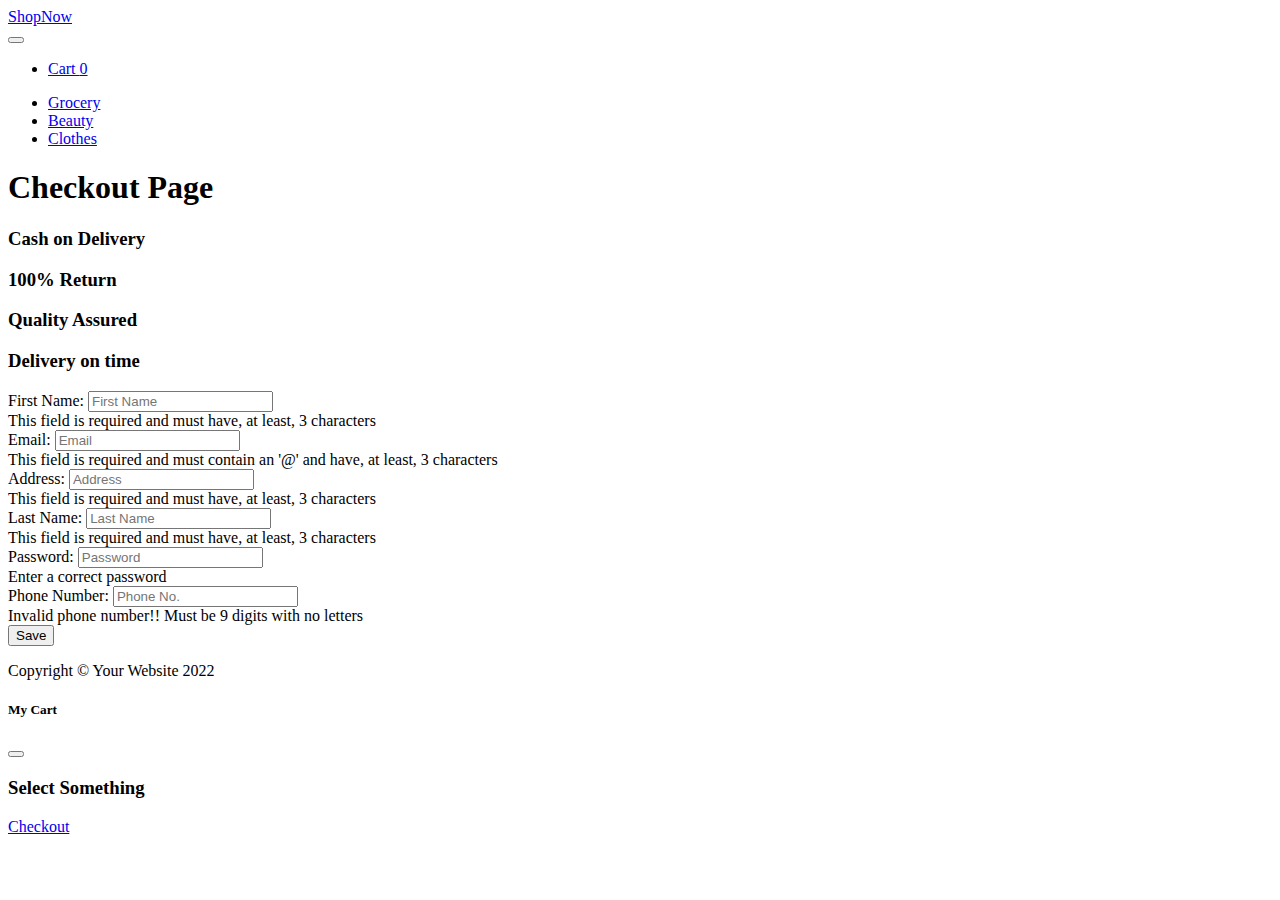
==== checkout.html @ 6c45acfa "ejercicio 1" ====
<!DOCTYPE html>
<html lang="en">

<head>
	<meta charset="utf-8" />
	<meta name="viewport" content="width=device-width, initial-scale=1, shrink-to-fit=no" />
	<meta name="description" content="" />
	<meta name="author" content="" />
	<title>Checkout</title>
	<!-- Favicon-->
	<link rel="icon" type="image/x-icon" href="images/favicon.ico" />
	<link href="https://cdn.jsdelivr.net/npm/bootstrap@5.0.2/dist/css/bootstrap.min.css" rel="stylesheet"
		integrity="sha384-EVSTQN3/azprG1Anm3QDgpJLIm9Nao0Yz1ztcQTwFspd3yD65VohhpuuCOmLASjC" crossorigin="anonymous">

	<!-- Bootstrap icons-->
	<link rel="stylesheet" href="https://use.fontawesome.com/releases/v5.8.1/css/all.css"
		integrity="sha384-50oBUHEmvpQ+1lW4y57PTFmhCaXp0ML5d60M1M7uH2+nqUivzIebhndOJK28anvf" crossorigin="anonymous">
	<!-- Core theme CSS (includes Bootstrap)-->
</head>

<body>
	<!-- Navigation-->
	<nav class="navbar py-3 py-lg-0 navbar-light bg-light navbar-expand-lg" id="navbar-example2">
		<div class="container d-flex">
			<a class="navbar-brand" href="#!">ShopNow</a>
			<div class="d-flex flex-row order-lg-last align-items-center">

				<button type="button" class="navbar-toggler order-last collapsed" data-bs-toggle="collapse"
					data-bs-target="#navbar" aria-expanded="false" aria-controls="navbar">
					<span class="navbar-toggler-icon"></span>
				</button>
				<ul class="navbar-nav me-3 me-lg-0 d-flex flex-row align-items-center">
					<li class="dropdown search-dropdown nav-item py-lg-3">
						<a href="javascript:void(0)" class="btn btn-outline-dark flex-center" type="button" data-bs-toggle="modal"
							data-bs-target="#cartModal" onclick="open_modal()" data-bs-auto-close="outside">
							<i class="fas fa-shopping-cart me-1"></i> Cart <span class="badge bg-dark text-white ms-1 rounded-pill"
								id="count_product">0</span>
						</a>
					</li>
				</ul>
			</div>

			<div id="navbar" class="navbar-collapse collapse">

				<ul class="navbar-nav me-auto mb-4 mb-lg-0 ms-lg-5">
					<li class="nav-item">
						<a class="nav-link" href="#grocery"><i class="fas fa-shopping-basket"></i> Grocery</a>
					</li>
					<li class="nav-item">
						<a class="nav-link" href="#beauty"><i class="fas fa-heart"></i> Beauty</a>
					</li>
					<li class="nav-item">
						<a class="nav-link" href="#clothes"><i class="fas fa-tshirt"></i> Clothes</a>
					</li>

				</ul>
			</div>
		</div>
	</nav>
	<div class="container">
		<h1 class="text-center head m-4">Checkout Page</h1>

		<div class="row mr-0">
			<div class="col-sm-6">
				<h3 class="my-3 bord shadow text-center"><i class="fas fa-dollar-sign p-2"></i>Cash on Delivery</h3>
			</div>
			<div class="col-sm-6 ">
				<h3 class="my-3 bord shadow text-center"><i class="fas fa-arrows-alt-h p-2"></i>100% Return</h3>
			</div>
		</div>

		<div class="row mr-0">
			<div class="col-sm-6">
				<h3 class="my-3 bord shadow text-center"><i class="far fa-thumbs-up p-2"></i>Quality Assured</h3>
			</div>
			<div class="col-sm-6 ">
				<h3 class="my-3 bord shadow text-center"><i class="fas fa-stopwatch p-2"></i>Delivery on time</h3>
			</div>
		</div>
		<form class="form">
			<div class="row bord p-5 shadow m-5">
				<div class="col-sm-6">
					<div class="mt-3">
						<label for="fName" class="form-label">First Name:</label>
						<input id="fName" class="form-control ml-3" type="text" placeholder="First Name" />
						<div id="errorName" class="invalid-feedback">This field is required and must have, at least, 3 characters
						</div>
					</div>
					<div class="mt-3 ">
						<label for="fEmail" class="form-label">Email:</label>
						<input id="fEmail" class="form-control ml-3" type="email" placeholder="Email" minlength="3" />
						<div id="errorEmail" class="invalid-feedback">This field is required and must contain an '@' and have, at
							least, 3 characters</div>
					</div>
					<div class="mt-3 ">
						<label for="fAddress" class="form-label">Address:</label>
						<input id="fAddress" class="form-control" type="text" placeholder="Address" minlength="3" />
						<div id="errorAddress" class="invalid-feedback">This field is required and must have, at least, 3 characters
						</div>
					</div>
				</div>
				<div class="col-sm-6">
					<div class="mt-3">
						<label for="fLastN" class="form-label">Last Name:</label>
						<input id="fLastN" class="form-control" type="text" placeholder="Last Name" minlength="3" />
						<div id="errorLastN" class="invalid-feedback">This field is required and must have, at least, 3 characters
						</div>
					</div>
					<div class="mt-3">
						<label for="fPassword" class="form-label">Password:</label>
						<input id="fPassword" class="form-control" title="(4-8 characters)" type="password" minlength="4"
							maxlength="8" placeholder="Password" />
						<div id="errorPassword" class="invalid-feedback">Enter a correct password</div>
					</div>
					<div class="mt-3">
						<label for="fPhone" class="form-label">Phone Number:</label>
						<input id="fPhone" class="form-control" type="number" placeholder="Phone No." />
						<div id="errorPhone" class="invalid-feedback">Invalid phone number!! Must be 9 digits with no letters</div>
					</div>
				</div>
				<div class="col-12 mt-4 final">
					<button type="submit" id="btn" class="p-2 px-4 btn btn-primary shadow-lg" onclick="validate()">
						<i class="fas fa-cart-arrow-down p-2"></i>Save
					</button>
				</div>
			</div>
		</form>

	</div>


	<!-- Footer-->
	<footer class="py-3 bg-dark">
		<div class="container">
			<p class="m-0 text-center text-white">Copyright &copy; Your Website 2022</p>
		</div>
	</footer>

	<div class="modal fade" id="cartModal" tabindex="-1" aria-labelledby="exampleModalLabel" aria-hidden="true">
		<div class="modal-dialog">
			<div class="modal-content">
				<div class="modal-header">
					<h5 class="modal-title" id="exampleModalLabel"><i class="fas fa-cart-arrow-down"></i> My Cart</h5>
					<button type="button" class="btn-close" data-bs-dismiss="modal" aria-label="Close"></button>
				</div>
				<div class="modal-body">
					<div>
						<ul class="list">

						</ul>
						<div>
							<h3 class="text-center bill px-5">Select Something</h3>
						</div>
						<div class="text-center">
							<a href="checkout.html" class="btn btn-primary m-3">Checkout</a>
						</div>
					</div>
				</div>
			</div>
		</div>
	</div>

	<!-- Bootstrap core JS-->
	<script src="https://cdn.jsdelivr.net/npm/bootstrap@5.0.2/dist/js/bootstrap.bundle.min.js"
		integrity="sha384-MrcW6ZMFYlzcLA8Nl+NtUVF0sA7MsXsP1UyJoMp4YLEuNSfAP+JcXn/tWtIaxVXM"
		crossorigin="anonymous"></script>

	<!-- Core theme JS-->
	<script src="js/shop.js"></script>
	<script src="js/checkout.js"></script>
</body>

</html>
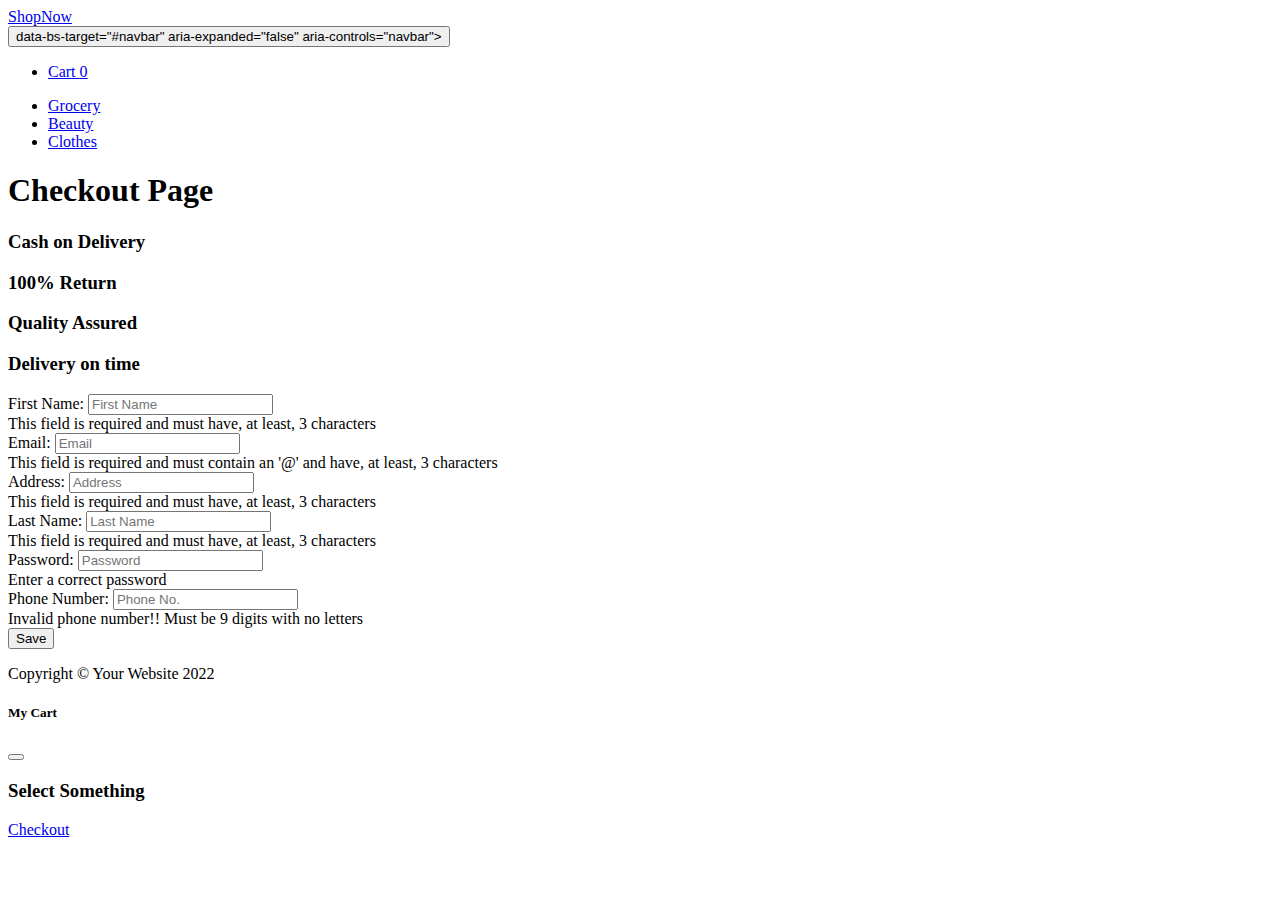
==== commit 4c5378f3: "8.2" ====
--- a/checkout.html
+++ b/checkout.html
@@ -25,7 +25,7 @@
 			<a class="navbar-brand" href="#!">ShopNow</a>
 			<div class="d-flex flex-row order-lg-last align-items-center">
 
-				<button type="button" class="navbar-toggler order-last collapsed" data-bs-toggle="collapse"
+				<button type="button" class="navbar-toggler order-last collapsed" data-bs-toggle="collapse">
 					data-bs-target="#navbar" aria-expanded="false" aria-controls="navbar">
 					<span class="navbar-toggler-icon"></span>
 				</button>
@@ -77,7 +77,8 @@
 				<h3 class="my-3 bord shadow text-center"><i class="fas fa-stopwatch p-2"></i>Delivery on time</h3>
 			</div>
 		</div>
-		<form class="form">
+		<!--<form class="form">-->
+		<form class="form" onsubmit="return validate()">
 			<div class="row bord p-5 shadow m-5">
 				<div class="col-sm-6">
 					<div class="mt-3">
@@ -119,7 +120,9 @@
 					</div>
 				</div>
 				<div class="col-12 mt-4 final">
-					<button type="submit" id="btn" class="p-2 px-4 btn btn-primary shadow-lg" onclick="validate()">
+					<button type="submit" id="btn" class="p-2 px-4 btn btn-primary shadow-lg">
+					<!--<button type="submit" id="btn" class="p-2 px-4 btn btn-primary shadow-lg" onclick="validate()">-->
+
 						<i class="fas fa-cart-arrow-down p-2"></i>Save
 					</button>
 				</div>
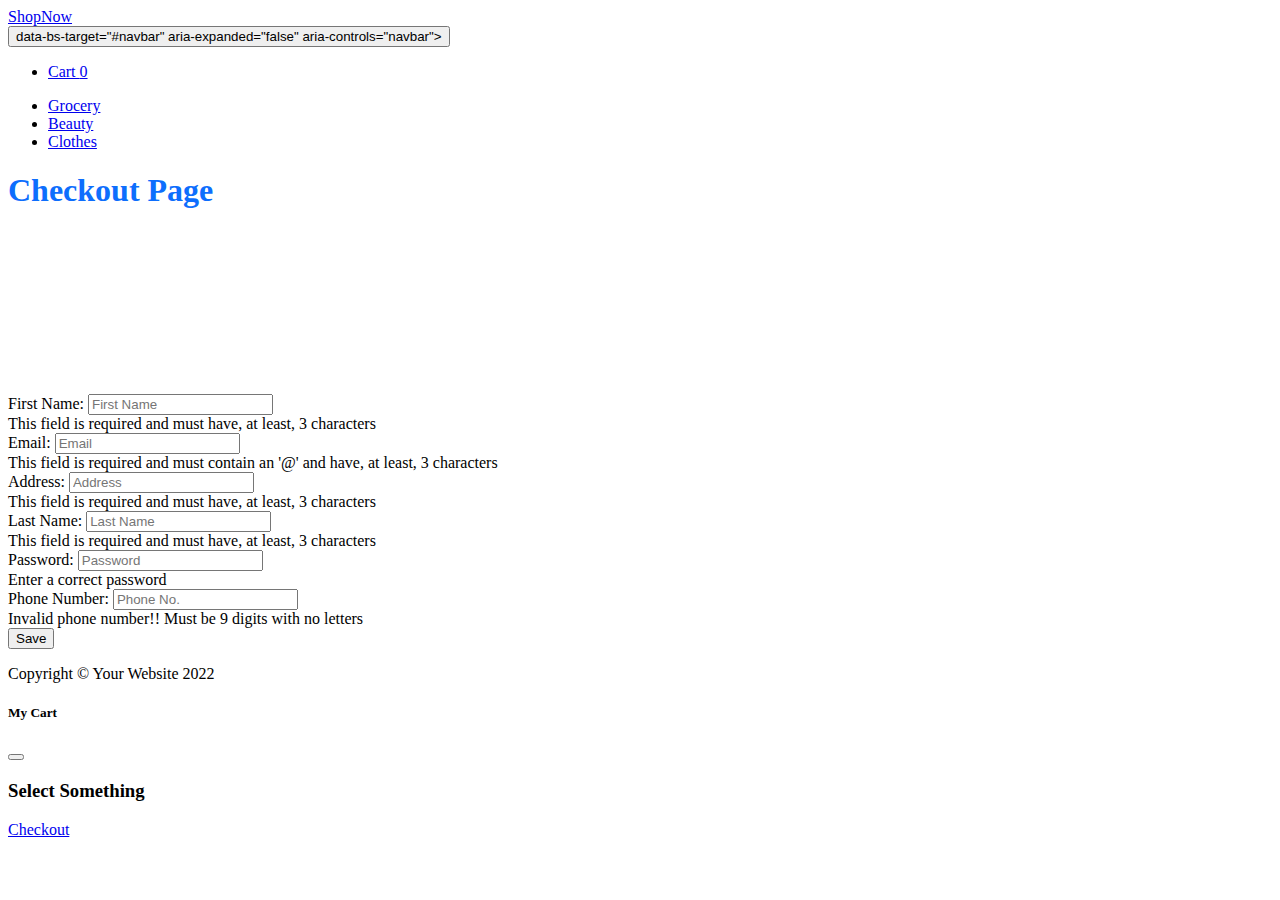
==== commit b68d63e2: "8.5" ====
--- a/checkout.html
+++ b/checkout.html
@@ -16,6 +16,7 @@
 	<link rel="stylesheet" href="https://use.fontawesome.com/releases/v5.8.1/css/all.css"
 		integrity="sha384-50oBUHEmvpQ+1lW4y57PTFmhCaXp0ML5d60M1M7uH2+nqUivzIebhndOJK28anvf" crossorigin="anonymous">
 	<!-- Core theme CSS (includes Bootstrap)-->
+	<link rel="stylesheet" href="css/estilos.css">
 </head>
 
 <body>
@@ -58,23 +59,23 @@
 		</div>
 	</nav>
 	<div class="container">
-		<h1 class="text-center head m-4">Checkout Page</h1>
+		<h1 class="text-center head m-4 titleCheckout">Checkout Page</h1>
 
 		<div class="row mr-0">
 			<div class="col-sm-6">
-				<h3 class="my-3 bord shadow text-center"><i class="fas fa-dollar-sign p-2"></i>Cash on Delivery</h3>
+				<h3 class="txttitle my-3 bord shadow text-center bg-primary"><i class="fas fa-dollar-sign p-2"></i>Cash on Delivery</h3>
 			</div>
 			<div class="col-sm-6 ">
-				<h3 class="my-3 bord shadow text-center"><i class="fas fa-arrows-alt-h p-2"></i>100% Return</h3>
+				<h3 class="txttitle my-3 bord shadow text-center bg-primary"><i class="fas fa-arrows-alt-h p-2"></i>100% Return</h3>
 			</div>
 		</div>
 
 		<div class="row mr-0">
 			<div class="col-sm-6">
-				<h3 class="my-3 bord shadow text-center"><i class="far fa-thumbs-up p-2"></i>Quality Assured</h3>
+				<h3 class="txttitle my-3 bord shadow text-center bg-primary"><i class="far fa-thumbs-up p-2"></i>Quality Assured</h3>
 			</div>
 			<div class="col-sm-6 ">
-				<h3 class="my-3 bord shadow text-center"><i class="fas fa-stopwatch p-2"></i>Delivery on time</h3>
+				<h3 class="txttitle my-3 bord shadow text-center bg-primary"><i class="fas fa-stopwatch p-2"></i>Delivery on time</h3>
 			</div>
 		</div>
 		<!--<form class="form">-->
@@ -133,7 +134,7 @@
 
 
 	<!-- Footer-->
-	<footer class="py-3 bg-dark">
+	<footer class="py-3 bg-primary">
 		<div class="container">
 			<p class="m-0 text-center text-white">Copyright &copy; Your Website 2022</p>
 		</div>
--- a/css/estilos.css
+++ b/css/estilos.css
@@ -0,0 +1,47 @@
+
+.card {
+    border: 0 px solid black;
+    border-radius: 20px;
+}
+
+.card-img-top {
+    border: 0 px solid black;
+    border-radius: 20px 20px 0 0;
+}
+
+.titlebeauty {
+    color:white;
+
+}
+
+.btnDeleteProducto {
+    float: right;
+}
+
+#clothes, #grocery {
+    background-image: url("../images/parallax.png");
+    background-attachment: fixed;
+    background-position: center;
+    background-repeat: no-repeat;
+    background-size: cover;
+}
+
+#beauty {
+    background-image: url("../images/parallaxB.png");
+    background-attachment: fixed;
+    background-position: center;
+    background-repeat: no-repeat;
+    background-size: cover;
+}
+
+
+
+.titleCheckout {
+    color:#0d6efd
+
+}
+
+.txttitle {
+    color:white;
+
+}